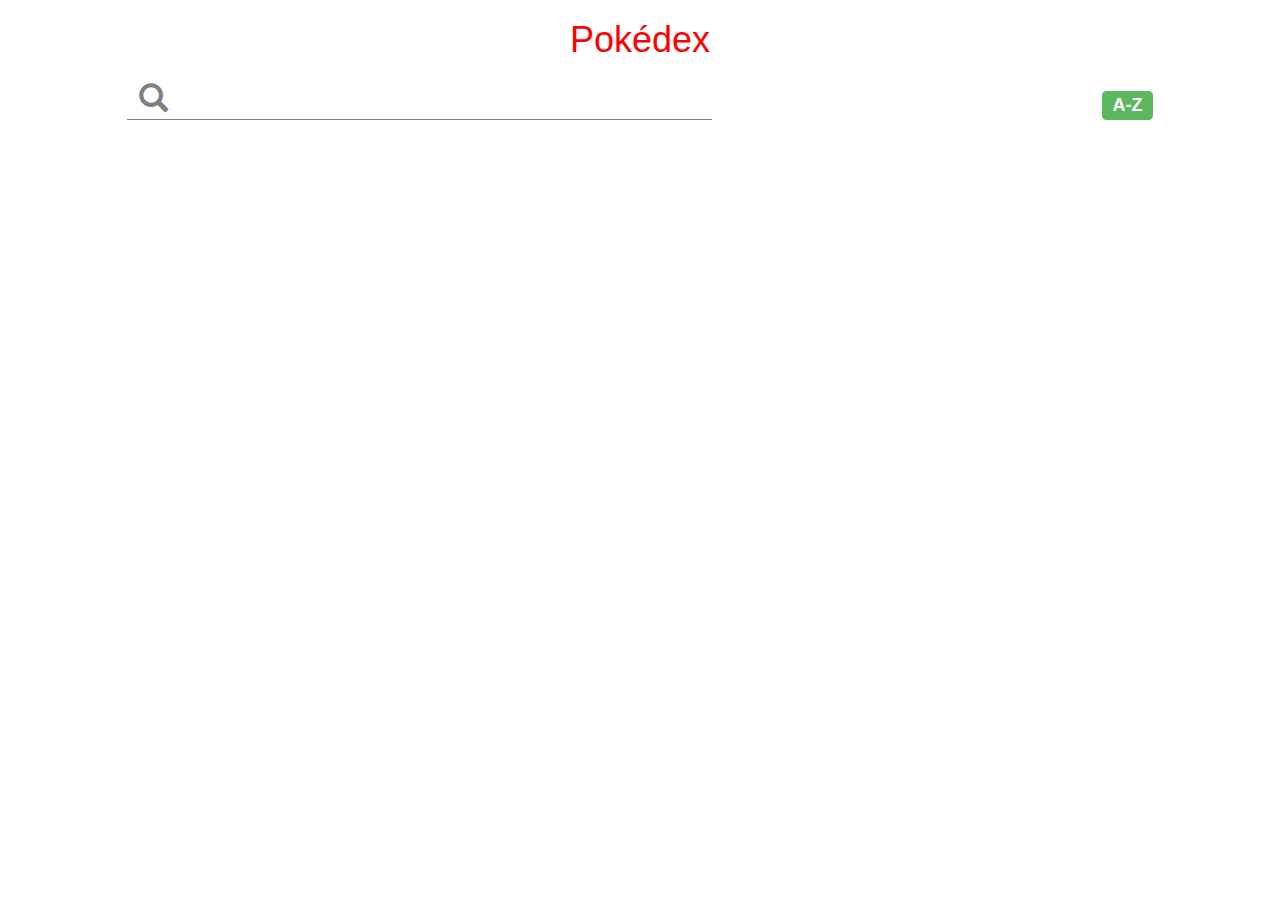
==== index.html @ d4b45526 "input" ====
<!DOCTYPE html>
<html lang="en">
  <head>
    <meta charset="utf-8">
    <title>Pokédex</title>
    <meta http-equiv="X-UA-Compatible" content="IE=edge">
    <meta name="viewport" content="width=device-width, initial-scale=1">
    <link rel="shortcut icon" href="assets/icon/favicon.ico">
    <link rel="stylesheet" href="assets/css/font-awesome.min.css">
    <link rel="stylesheet" href="assets/css/main.css">
    <link rel="stylesheet" href="https://maxcdn.bootstrapcdn.com/bootstrap/3.3.7/css/bootstrap.min.css" integrity="sha384-BVYiiSIFeK1dGmJRAkycuHAHRg32OmUcww7on3RYdg4Va+PmSTsz/K68vbdEjh4u" crossorigin="anonymous">
  </head>
  <body>

    <section id="root"></section>
    <div id="modal"></div>

    <script src="https://code.jquery.com/jquery-3.2.1.min.js"></script>
    <script src="https://maxcdn.bootstrapcdn.com/bootstrap/3.3.7/js/bootstrap.min.js" integrity="sha384-Tc5IQib027qvyjSMfHjOMaLkfuWVxZxUPnCJA7l2mCWNIpG9mGCD8wGNIcPD7Txa" crossorigin="anonymous"></script>
    <script type="text/javascript" src="assets/js/components/allPokemons.js"></script>
    <script type="text/javascript" src="assets/js/utils/getPoke.js"></script>
    <script type="text/javascript" src="assets/js/index.js"></script>
  </body>
</html>
---- assets/css/main.css ----
body *{
  margin:0px;
  padding:0px;
  box-sizing: border-box;
}
.flex-row{
  display: flex;
  flex-direction: row;
  flex-wrap: wrap;
  justify-content: center;
  align-items: center;
  align-content: center;
}
.flex-row-star{
  display: flex;
  flex-direction: row;
  flex-wrap: wrap;
  justify-content: flex-start;
  align-items: flex-start;
  align-content: flex-start;
}
.txt-red{
  color: red;
}
.input-group{
  border-top: none;
  border-left: none;
  border-right: none;
  border-bottom: 1px solid grey;
}
.input-group .form-control{
  border: none;
  box-shadow: none;
}
.input-group .form-control:focus{
  box-shadow: none;
}
.input-group .input-group-addon{
  background-color: transparent;
  border: none;
}
.glyphicon{
  font-size: 2.1em;
  color: gray;
}
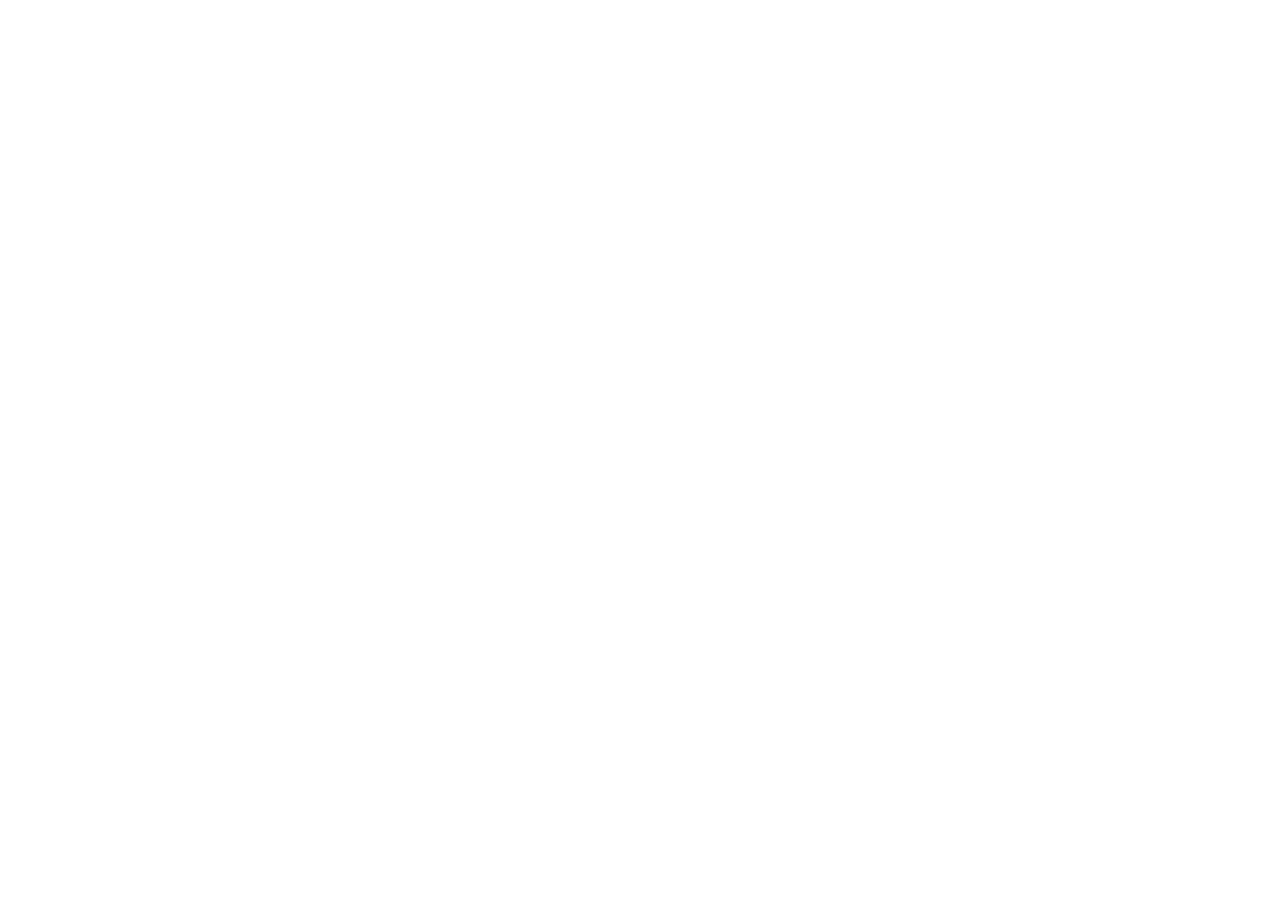
==== commit f5beab47: "modal" ====
--- a/index.html
+++ b/index.html
@@ -11,14 +11,14 @@
     <link rel="stylesheet" href="https://maxcdn.bootstrapcdn.com/bootstrap/3.3.7/css/bootstrap.min.css" integrity="sha384-BVYiiSIFeK1dGmJRAkycuHAHRg32OmUcww7on3RYdg4Va+PmSTsz/K68vbdEjh4u" crossorigin="anonymous">
   </head>
   <body>
+    <section id="root"></section>
+  </div>
 
-    <section id="root"></section>
-    <div id="modal"></div>
 
     <script src="https://code.jquery.com/jquery-3.2.1.min.js"></script>
     <script src="https://maxcdn.bootstrapcdn.com/bootstrap/3.3.7/js/bootstrap.min.js" integrity="sha384-Tc5IQib027qvyjSMfHjOMaLkfuWVxZxUPnCJA7l2mCWNIpG9mGCD8wGNIcPD7Txa" crossorigin="anonymous"></script>
     <script type="text/javascript" src="assets/js/components/allPokemons.js"></script>
-    <script type="text/javascript" src="assets/js/utils/getPoke.js"></script>
+    <script type="text/javascript" src="assets/js/utils/filter.js"></script>
     <script type="text/javascript" src="assets/js/index.js"></script>
   </body>
 </html>
--- a/assets/css/main.css
+++ b/assets/css/main.css
@@ -6,6 +6,14 @@
 .flex-row{
   display: flex;
   flex-direction: row;
+  flex-wrap: wrap;
+  justify-content: center;
+  align-items: center;
+  align-content: center;
+}
+.flex-column{
+  display: flex;
+  flex-direction: column;
   flex-wrap: wrap;
   justify-content: center;
   align-items: center;
@@ -43,3 +51,49 @@
   font-size: 2.1em;
   color: gray;
 }
+.divcont{
+    background-color: lightgray;
+    margin: 15px;
+    text-decoration: none;
+    color: black;
+}
+a:hover, .divcont:hover,a:focus,.divcont:focus{
+    text-decoration: none;
+    color: black;
+}
+.divImg{
+  overflow: hidden;
+  width: 200px;
+  height: 200px;
+  padding: 25px 15px;
+}
+.trapecio {
+    width: 200px;
+    height: 60px;
+    background-image: url(../icon/base.png);
+    background-repeat: no-repeat;
+    background-size: 100% 100%;
+}
+.divImg img{
+  width: 100%;
+  height: 100%;
+}
+.ico{
+  width: 26px;
+  height: 26px;
+  padding: 5px;
+}
+.name{
+  text-transform: capitalize;
+  font-weight: 100;
+}
+/*Modal*/
+.modal-body{
+  background-color: whitesmoke;
+}
+.modal-title{
+  text-transform: capitalize;
+}
+.icon-x:before {
+  content: "\e900";
+}
